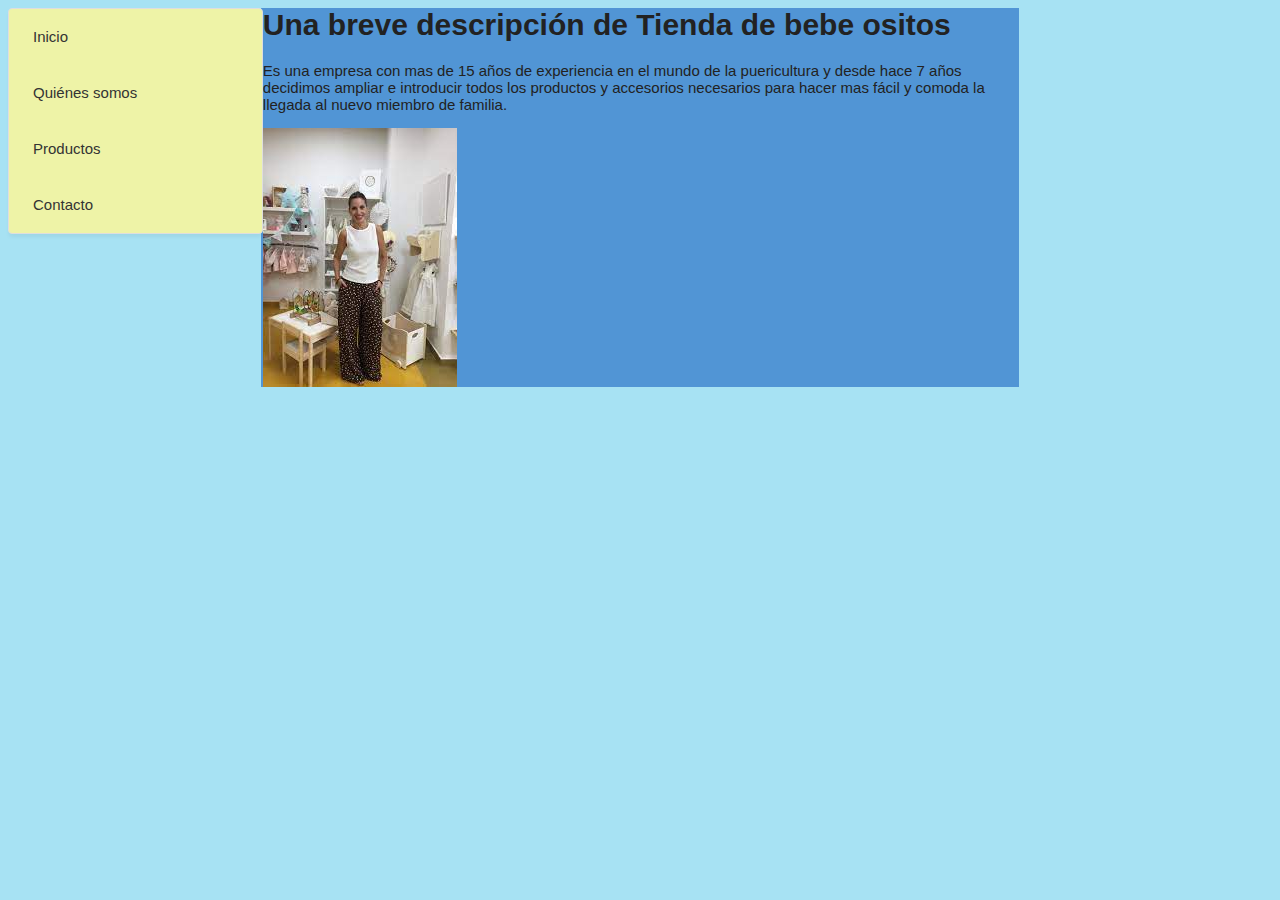
==== quienes.html @ a2bde0ae "Trabajo práctico" ====
<html xmlns="http://www.w3.org/1999/xhtml" xml:lang="es" lang="es">
<head>
	<title>Ejemplo de sitio web</title>
	<meta http-equiv="Content-Type" content="text/html; charset=UTF-8" />
	<link rel="stylesheet" type="text/css" href="estilo.css" />
	<link href="https://fonts.googleapis.com/css?family=Roboto:300, 400,700" rel="stylesheet">
</head>
<body>
	<nav>
	<ul>
		<li><a href="inicio.html">Inicio</a></li>
		<li><a href="quienes.html">Quiénes somos</a></li>
		<li><a href="productos.html">Productos</a></li>
		<li><a href="contacto.html">Contacto</a></li>
	</ul>
	</nav>
	<div id="principal">
	<h1> Una breve descripción de Tienda de bebe ositos</h1>
	<p> Es una empresa con mas de 15 años de experiencia en el mundo de la puericultura
	y desde hace 7 años decidimos ampliar e introducir todos los productos y accesorios necesarios
	para hacer mas fácil y comoda la llegada al nuevo miembro de familia. </p>
	
	
	<p><img src="personamujer.jpg" alt="mujer parada en una tienda" title="mujer"></p>
	
	</div>
</body>
</html>
---- estilo.css ----
body {
    background-color: #A7E2F3;
    color: #222;
    font-family: "HelveticaNeue-Light", "Helvetica Neue Light", "Helvetica Neue", Helvetica, Arial, "Lucida Grande", sans-serif;
    font-weight: 300;
    font-size: 15px;
}

nav {
    background-color: #EEF3A7;
    border: 1px solid #dedede;
    border-radius: 4px;
    box-shadow: 0 4px 4px -1px rgba(0, 0, 0, 0.055);
    color: #888;
    float: left;
    width: 20%;
    /*
    margin: 8px 22px 8px 22px;
    overflow: hidden;
    */
    
}

nav ul {
    margin: 0;
    padding: 0;
}
 
    nav ul li {
        color: #333;
        list-style-type: none;
 

    }
 
        nav > ul > li > a {
            color: #333;
            display: block;
            line-height: 56px;
            padding: 0 24px;
            text-decoration: none;
        }


nav > ul > li:hover > a > .caret {
  border-top-color: rgb( 255, 255, 255 );
}

#principal {
	background-color: #5195D5;
	width: 60%;
	margin-left: auto;
	margin-right: auto;
	}
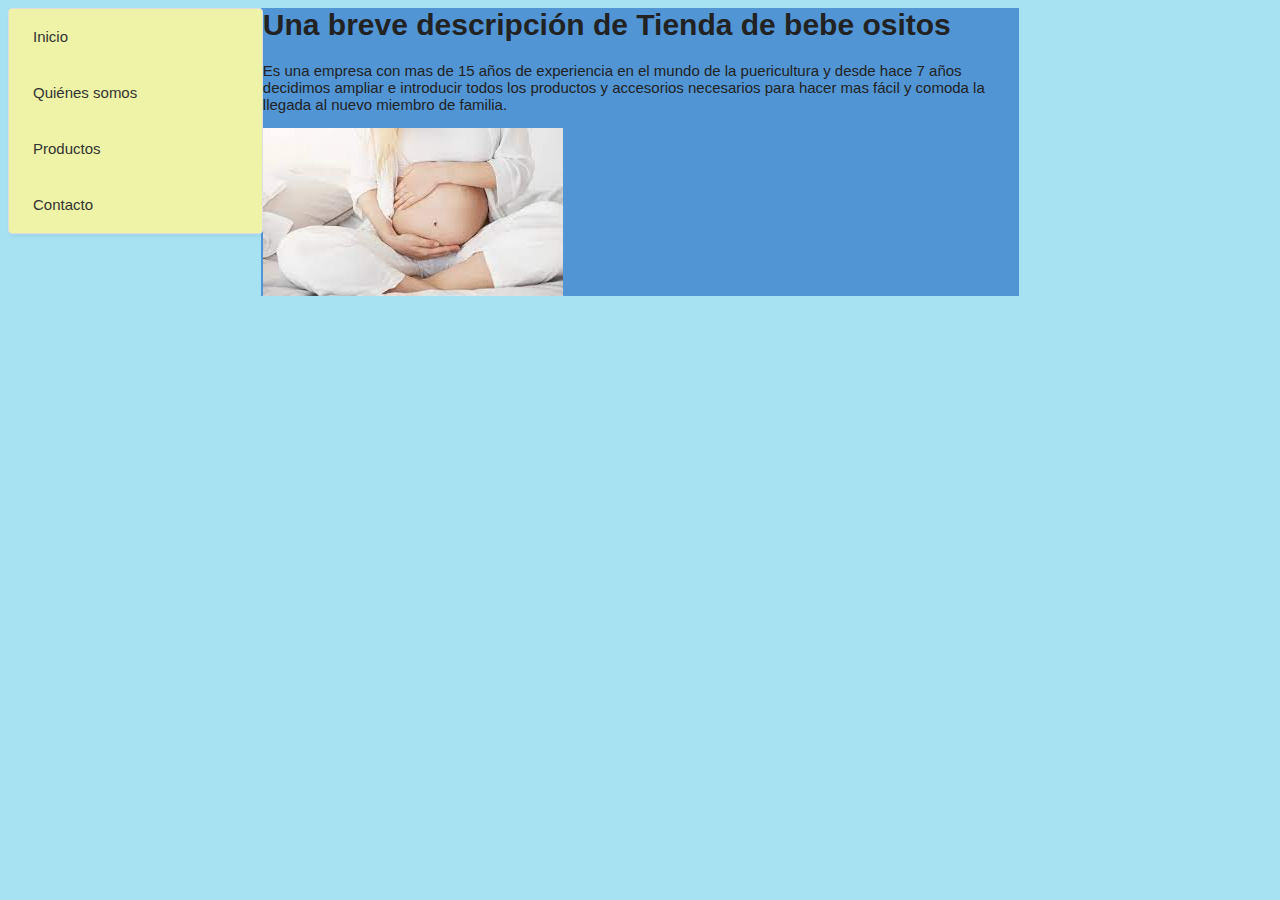
==== commit a4c0f18c: "cambio de foto de mujer" ====
--- a/quienes.html
+++ b/quienes.html
@@ -21,7 +21,7 @@
 	para hacer mas fácil y comoda la llegada al nuevo miembro de familia. </p>
 	
 	
-	<p><img src="personamujer.jpg" alt="mujer parada en una tienda" title="mujer"></p>
+	<p><img src="embarazo.jpeg" alt="mujer parada en una tienda" title="mujer"></p>
 	
 	</div>
 </body>
